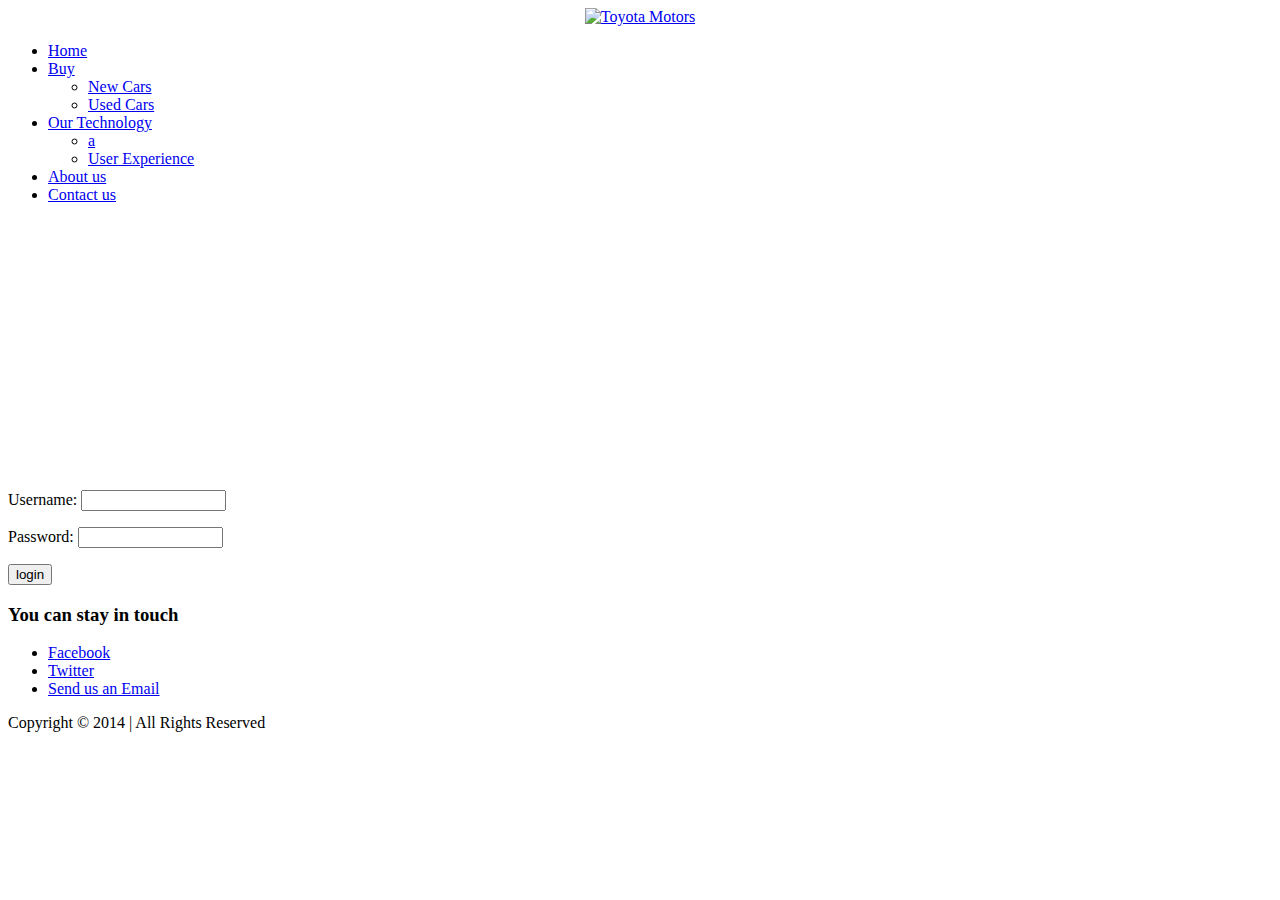
==== index.html @ b31bac28 "test" ====
<!doctype html>
<html>
  <head>
    <meta charset="utf-8">
    <link rel="stylesheet" href="css/main.css">
    <title>Toyota Cars</title>
  </head>

  <body>

    <section id="main-container">
      <div id="header">
        <div id="logo">
          <center>
            <a href="index.html"><img src="images/logo.png" alt="Toyota Motors" width="200" height="100" border="0" /></a>
          </center>
        </div>
        <div id="nav">
          <ul>
            <li><a href="index.html">Home</a></li>
            <li><a href="#">Buy</a>
              <ul>
                <li><a href="#">New Cars</a></li>
                <li><a href="#">Used Cars</a></li>
              </ul>
            </li>
            <li><a href="#">Our Technology</a>
              <ul>
                <li><a href="#">a</a></li>
                <li><a href="#">User Experience</a></li>
              </ul>
            </li>
            <li><a href="about-us.html">About us</a></li>
            <li><a href="contact-us.html">Contact us</a></li>
          </ul>
        </div>
      </div>

      <section class='main-content'>
        <div class='side-content'>
            <iframe width="400" height="250" src="https://www.youtube.com/embed/i8SYjEpWS08" frameborder="0" allowfullscreen></iframe>
        </div>

        <aside class="sidebar">
          <form action="" name="Login">
            <p> Username:
              <input type="text" name="Username" size="15" maxlength="30"/>
            </p>
            <p> Password:
              <input type="password" name="password" size="15" maxlength="30" required="required"/>
            </p>
            <p>
              <input type="button" value="login">
            </p>
          </form>
        </aside>
      </section>
    </section>


      <div id="footer">
        <h3>You can stay in touch</h3>
        <ul>
          <li><a href="http://www.facebook.com">Facebook</a></li>
          <li><a href="http://www.twitter.com">Twitter</a></li>
          <li><a href="mailto:u1316314uel.ac.uk">Send us an Email</a></li>
        </ul>
        Copyright © 2014 | All Rights Reserved </div>
      </div>
  </body>
</html>
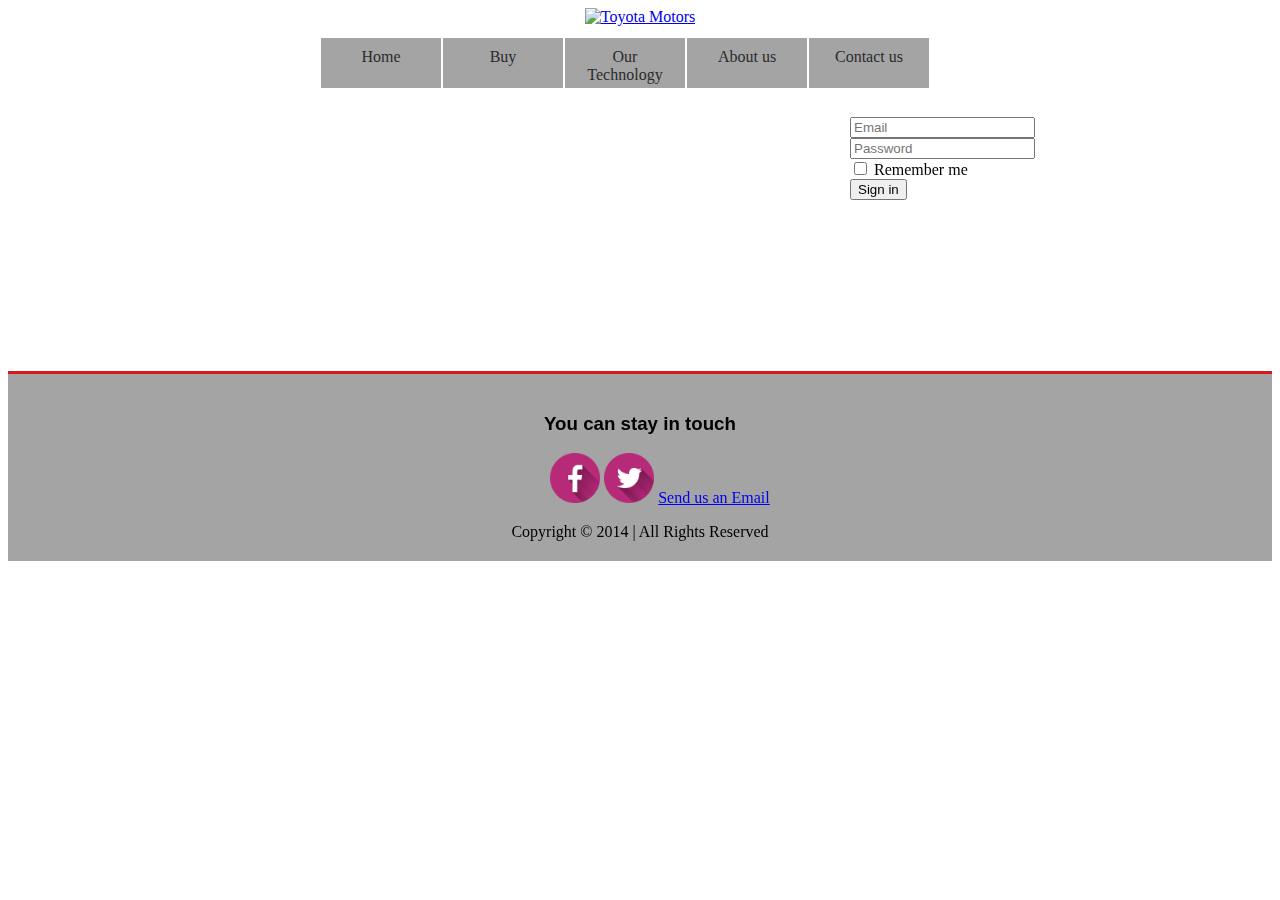
==== commit 9d9f66ef: "test" ====
--- a/index.html
+++ b/index.html
@@ -21,7 +21,7 @@
             <li><a href="#">Buy</a>
               <ul>
                 <li><a href="#">New Cars</a></li>
-                <li><a href="#">Used Cars</a></li>
+                <li><a href="used-cars.html">Used Cars</a></li>
               </ul>
             </li>
             <li><a href="#">Our Technology</a>
@@ -42,16 +42,33 @@
         </div>
 
         <aside class="sidebar">
-          <form action="" name="Login">
-            <p> Username:
-              <input type="text" name="Username" size="15" maxlength="30"/>
-            </p>
-            <p> Password:
-              <input type="password" name="password" size="15" maxlength="30" required="required"/>
-            </p>
-            <p>
-              <input type="button" value="login">
-            </p>
+          <form class="sidebar form" role="form">
+            <div class="form-group">
+              <label for="enter email" class="email"></label>
+              <div class="col-sm-10">
+                <input type="email" class="form-control" id="inputEmail3" placeholder="Email">
+              </div>
+            </div>
+            <div class="form-group">
+              <label for="enterpassword" class="password"></label>
+              <div class="col-sm-10">
+                <input type="password" class="form-control" id="inputPassword3" placeholder="Password">
+              </div>
+            </div>
+            <div class="form-group">
+              <div class="col-sm-offset-2 col-sm-10">
+                <div class="checkbox">
+                  <label>
+                    <input type="checkbox"> Remember me
+                  </label>
+                </div>
+              </div>
+            </div>
+            <div class="form-group">
+              <div class="login">
+                <button type="submit" class="btn btn-default">Sign in</button>
+              </div>
+            </div>
           </form>
         </aside>
       </section>
@@ -61,11 +78,13 @@
       <div id="footer">
         <h3>You can stay in touch</h3>
         <ul>
-          <li><a href="http://www.facebook.com">Facebook</a></li>
-          <li><a href="http://www.twitter.com">Twitter</a></li>
-          <li><a href="mailto:u1316314uel.ac.uk">Send us an Email</a></li>
+          <a href="https://www.facebook.com/toyotauk"> <img src="images/facebook.png" alt="facebook" width="50" height="50"/></a>
+          <a href="https://twitter.com/toyota"> <img src="images/twitter.png" alt="twittier" width="50" height="50"/></a>
+          <a href="mailto:u1316314uel.ac.uk">Send us an Email</a></p>
         </ul>
-        Copyright © 2014 | All Rights Reserved </div>
+        Copyright © 2014 | All Rights Reserved
+
       </div>
+
   </body>
 </html>
--- a/css/main.css
+++ b/css/main.css
@@ -0,0 +1,83 @@
+@charset "utf-8";
+/* CSS Document */
+body {
+	background-color: #FFFFFF;
+}
+
+
+h1, h2, h3 {
+	font-family: "Trebuchet MS", Arial, Helvetica, sans-serif;
+	font-weight: bold;
+}
+/*Navigation*/
+#nav {
+	margin: 0;
+	padding: 1px 0 0 170px;
+}
+#nav ul {
+	margin: 0px;
+	padding: 10px 0 0 0;
+}
+#nav li {
+	list-style: none;
+	float: left;
+	position: relative;
+	border: thin white solid;
+	padding: 10px;
+	background-color: #A4A4A4;
+}
+#nav li:hover {
+	border: think #e5e5e5 inset;
+	background-color: #FF9900;
+}
+#nav ul li a {
+	color: #2B2B2B;
+	text-align: center;
+	text-decoration: none;
+	width: 100px;
+	height: 30px;
+	display: block;
+}
+#nav ul ul {
+	position: absolute;
+	display: none;
+}
+#nav ul li:hover ul {
+	display: block;
+}
+
+#main-container{
+	width: 980px;
+	margin-left: auto;
+	margin-right: auto;
+}
+.main-content{
+	width: 100%;
+	padding: 5em;
+}
+
+.side-content{
+	width: 600px;
+	float: left;
+	padding: 0px 20px 0px 0px;
+}
+.aside.sidebar{
+	width: 300px;
+	float: left;
+	background color: #D8D8D8;
+}
+
+
+
+/*footer*/
+
+#footer {
+	clear: both;
+	padding: 20px 0;
+	background: #A4A4A4;
+	border-top: 3px solid #d71921;
+ position:absolute  bottom: 3;
+	text-align: center;
+	color: #000000;
+	width: inherit
+}
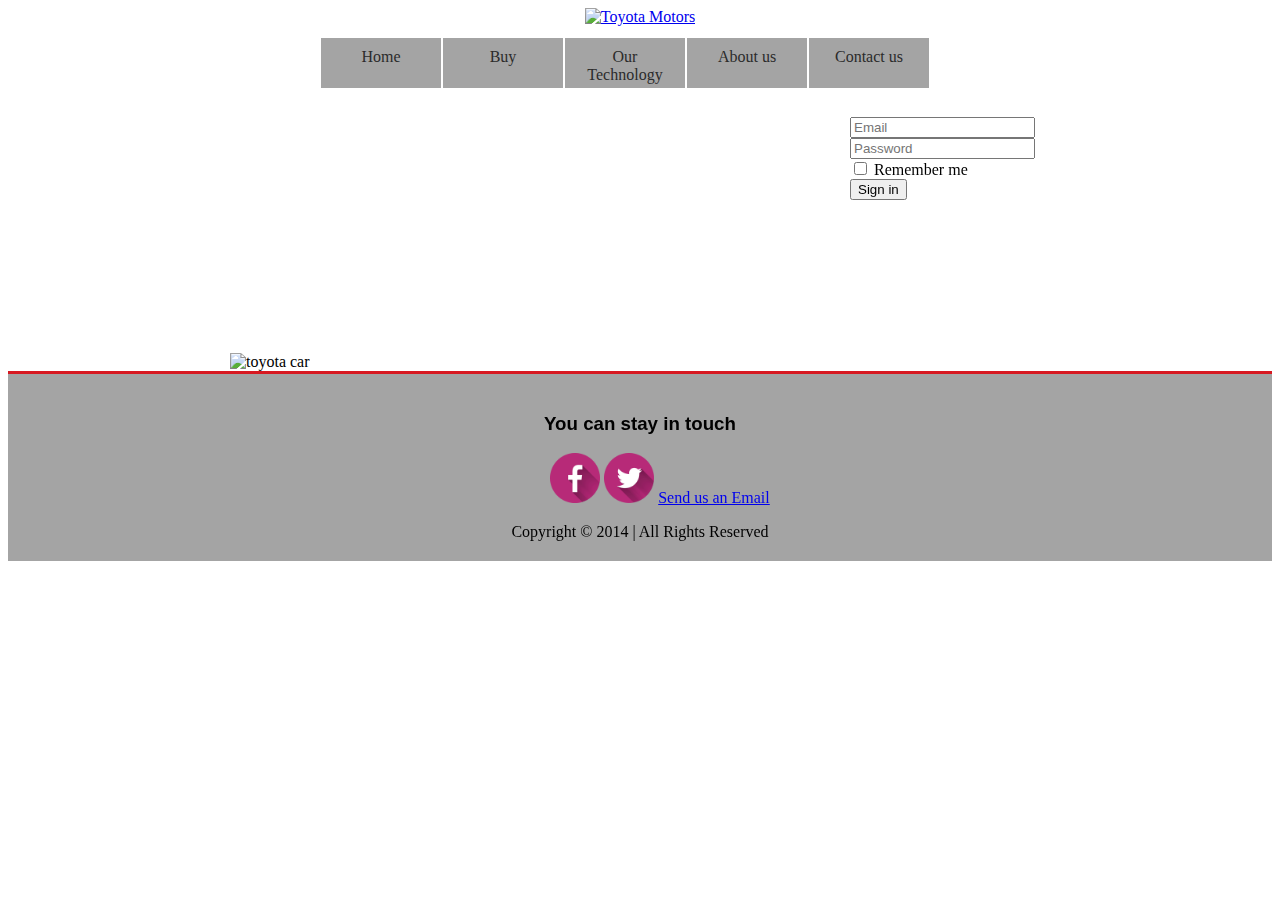
==== commit c183901f: "test" ====
--- a/index.html
+++ b/index.html
@@ -2,6 +2,7 @@
 <html>
   <head>
     <meta charset="utf-8">
+    <meta name="viewport" content="width=device-width, initial-scale=1">
     <link rel="stylesheet" href="css/main.css">
     <title>Toyota Cars</title>
   </head>
@@ -9,13 +10,12 @@
   <body>
 
     <section id="main-container">
-      <div id="header">
-        <div id="logo">
+      <div class="header">
           <center>
             <a href="index.html"><img src="images/logo.png" alt="Toyota Motors" width="200" height="100" border="0" /></a>
           </center>
-        </div>
-        <div id="nav">
+
+        <div class="nav">
           <ul>
             <li><a href="index.html">Home</a></li>
             <li><a href="#">Buy</a>
@@ -38,6 +38,8 @@
 
       <section class='main-content'>
         <div class='side-content'>
+            <img src="toyota1.png" alt="toyota car" width="400" height="200">
+
             <iframe width="400" height="250" src="https://www.youtube.com/embed/i8SYjEpWS08" frameborder="0" allowfullscreen></iframe>
         </div>
 
--- a/css/main.css
+++ b/css/main.css
@@ -10,15 +10,15 @@
 	font-weight: bold;
 }
 /*Navigation*/
-#nav {
+.nav {
 	margin: 0;
 	padding: 1px 0 0 170px;
 }
-#nav ul {
+.nav ul {
 	margin: 0px;
 	padding: 10px 0 0 0;
 }
-#nav li {
+.nav li {
 	list-style: none;
 	float: left;
 	position: relative;
@@ -26,11 +26,11 @@
 	padding: 10px;
 	background-color: #A4A4A4;
 }
-#nav li:hover {
+.nav li:hover {
 	border: think #e5e5e5 inset;
 	background-color: #FF9900;
 }
-#nav ul li a {
+.nav ul li a {
 	color: #2B2B2B;
 	text-align: center;
 	text-decoration: none;
@@ -38,11 +38,11 @@
 	height: 30px;
 	display: block;
 }
-#nav ul ul {
+.nav ul ul {
 	position: absolute;
 	display: none;
 }
-#nav ul li:hover ul {
+.nav ul li:hover ul {
 	display: block;
 }
 
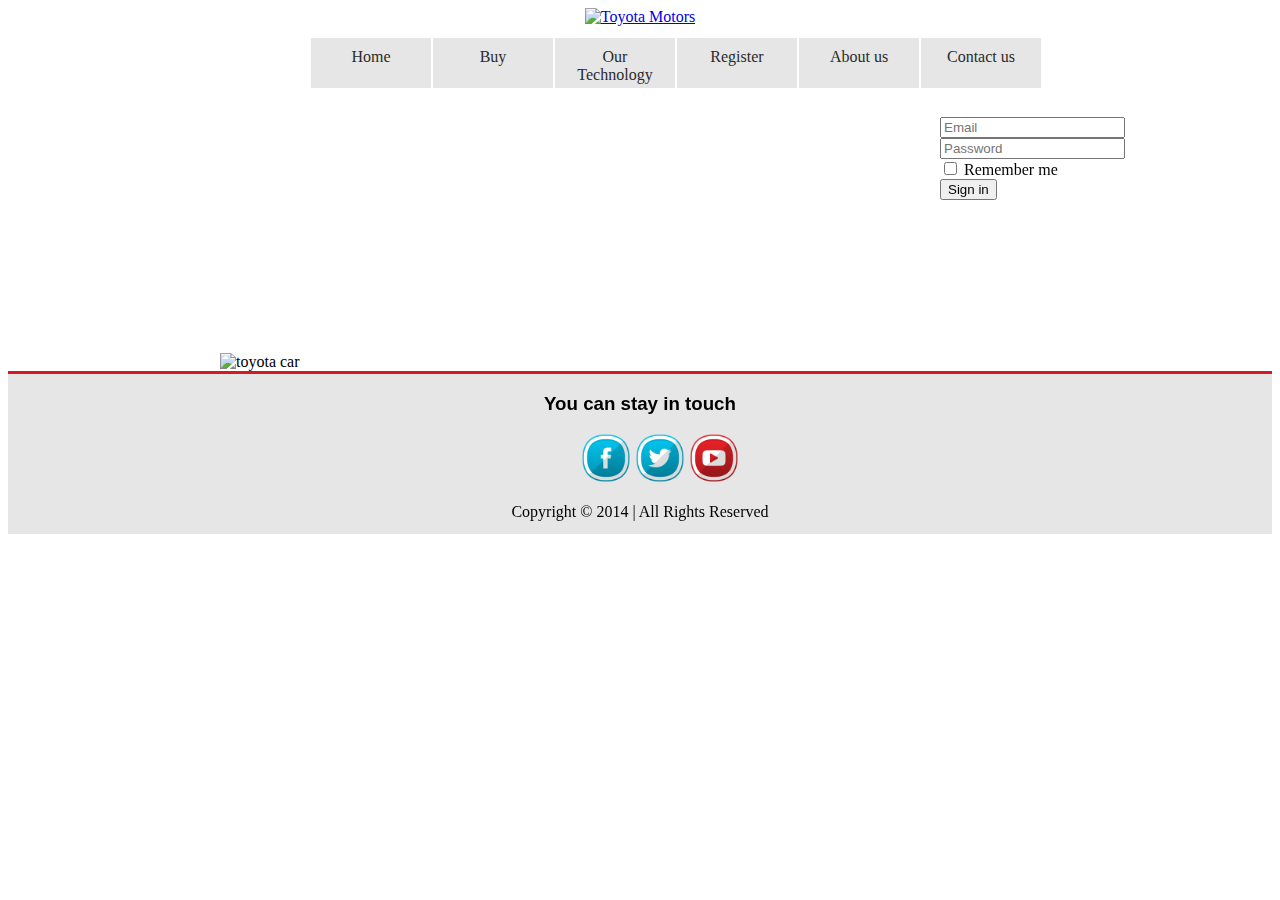
==== commit de669431: "test" ====
--- a/index.html
+++ b/index.html
@@ -9,36 +9,37 @@
 
   <body>
 
-    <section id="main-container">
-      <div class="header">
-          <center>
+   <section id="main-container">
+     <div class="header">
+			<center>
             <a href="index.html"><img src="images/logo.png" alt="Toyota Motors" width="200" height="100" border="0" /></a>
           </center>
 
         <div class="nav">
-          <ul>
-            <li><a href="index.html">Home</a></li>
-            <li><a href="#">Buy</a>
-              <ul>
-                <li><a href="#">New Cars</a></li>
-                <li><a href="used-cars.html">Used Cars</a></li>
-              </ul>
-            </li>
-            <li><a href="#">Our Technology</a>
-              <ul>
-                <li><a href="#">a</a></li>
-                <li><a href="#">User Experience</a></li>
-              </ul>
-            </li>
-            <li><a href="about-us.html">About us</a></li>
-            <li><a href="contact-us.html">Contact us</a></li>
-          </ul>
-        </div>
+						<ul>
+							<li><a href="index.html">Home</a></li>
+							<li><a href="#">Buy</a>
+								<ul>
+									<li><a href="#">New Cars</a></li>
+									<li><a href="used-cars.html">Used Cars</a></li>
+								</ul>
+							</li>
+							<li><a href="#">Our Technology</a>
+								<ul>
+									<li><a href="#">a</a></li>
+									<li><a href="#">User Experience</a></li>
+								</ul>
+							</li>
+                            <li><a href="register.html">Register</a></li>
+							<li><a href="about-us.html">About us</a></li>
+							<li><a href="contact-us.html">Contact us</a></li>
+						</ul>
+					</div>
       </div>
 
       <section class='main-content'>
         <div class='side-content'>
-            <img src="toyota1.png" alt="toyota car" width="400" height="200">
+            <img src="images/toyotacar.png" alt="toyota car" width="400" height="200">
 
             <iframe width="400" height="250" src="https://www.youtube.com/embed/i8SYjEpWS08" frameborder="0" allowfullscreen></iframe>
         </div>
@@ -79,11 +80,11 @@
 
       <div id="footer">
         <h3>You can stay in touch</h3>
-        <ul>
-          <a href="https://www.facebook.com/toyotauk"> <img src="images/facebook.png" alt="facebook" width="50" height="50"/></a>
-          <a href="https://twitter.com/toyota"> <img src="images/twitter.png" alt="twittier" width="50" height="50"/></a>
-          <a href="mailto:u1316314uel.ac.uk">Send us an Email</a></p>
-        </ul>
+<ul>
+        <a href="https://www.facebook.com/toyotauk"> <img src="images/facebook.png" alt="facebook" width="50" height="50"/></a>
+        <a href="https://twitter.com/toyota"> <img src="images/twitter.png" alt="twittier" width="50" height="50"/></a>
+        <a href="http://www.youtube.com/user/ToyotaUKTV"> <img src="images/youtube.png" alt="twittier" width="50" height="50"/></a>
+      </ul>
         Copyright © 2014 | All Rights Reserved
 
       </div>
--- a/css/main.css
+++ b/css/main.css
@@ -3,7 +3,10 @@
 body {
 	background-color: #FFFFFF;
 }
-
+ @media screen and (max-width:480px) {
+       #sidebar { display: none;}
+        }
+  
 
 h1, h2, h3 {
 	font-family: "Trebuchet MS", Arial, Helvetica, sans-serif;
@@ -14,6 +17,7 @@
 	margin: 0;
 	padding: 1px 0 0 170px;
 }
+
 .nav ul {
 	margin: 0px;
 	padding: 10px 0 0 0;
@@ -24,11 +28,11 @@
 	position: relative;
 	border: thin white solid;
 	padding: 10px;
-	background-color: #A4A4A4;
+	background-color: #E6E6E6;
 }
 .nav li:hover {
 	border: think #e5e5e5 inset;
-	background-color: #FF9900;
+	background-color: #DB0000;
 }
 .nav ul li a {
 	color: #2B2B2B;
@@ -46,8 +50,9 @@
 	display: block;
 }
 
+
 #main-container{
-	width: 980px;
+	width: 1000px;
 	margin-left: auto;
 	margin-right: auto;
 }
@@ -57,14 +62,41 @@
 }
 
 .side-content{
-	width: 600px;
+	width: 700px;
 	float: left;
 	padding: 0px 20px 0px 0px;
 }
 .aside.sidebar{
 	width: 300px;
 	float: left;
-	background color: #D8D8D8;
+}
+
+
+/*gallery*/
+div.img {
+    margin: 5px;
+    padding: 5px;
+    height: auto;
+    width: auto;
+    float: left;
+    text-align: center;
+}
+
+div.img img {
+    display: inline;
+    margin: 5px;
+    border: 1px solid #ffffff;
+}
+
+div.img a:hover img {
+    border:1px solid #0000ff;
+}
+
+div.desc {
+    text-align: center;
+    font-weight: normal;
+    width: 130px;
+    margin: 25px;
 }
 
 
@@ -73,11 +105,11 @@
 
 #footer {
 	clear: both;
-	padding: 20px 0;
-	background: #A4A4A4;
+	background: #E6E6E6;
 	border-top: 3px solid #d71921;
- position:absolute  bottom: 3;
+ 	position:absolute  bottom: 3;
 	text-align: center;
 	color: #000000;
-	width: inherit
-}
+	width:auto;
+	height:160px;
+}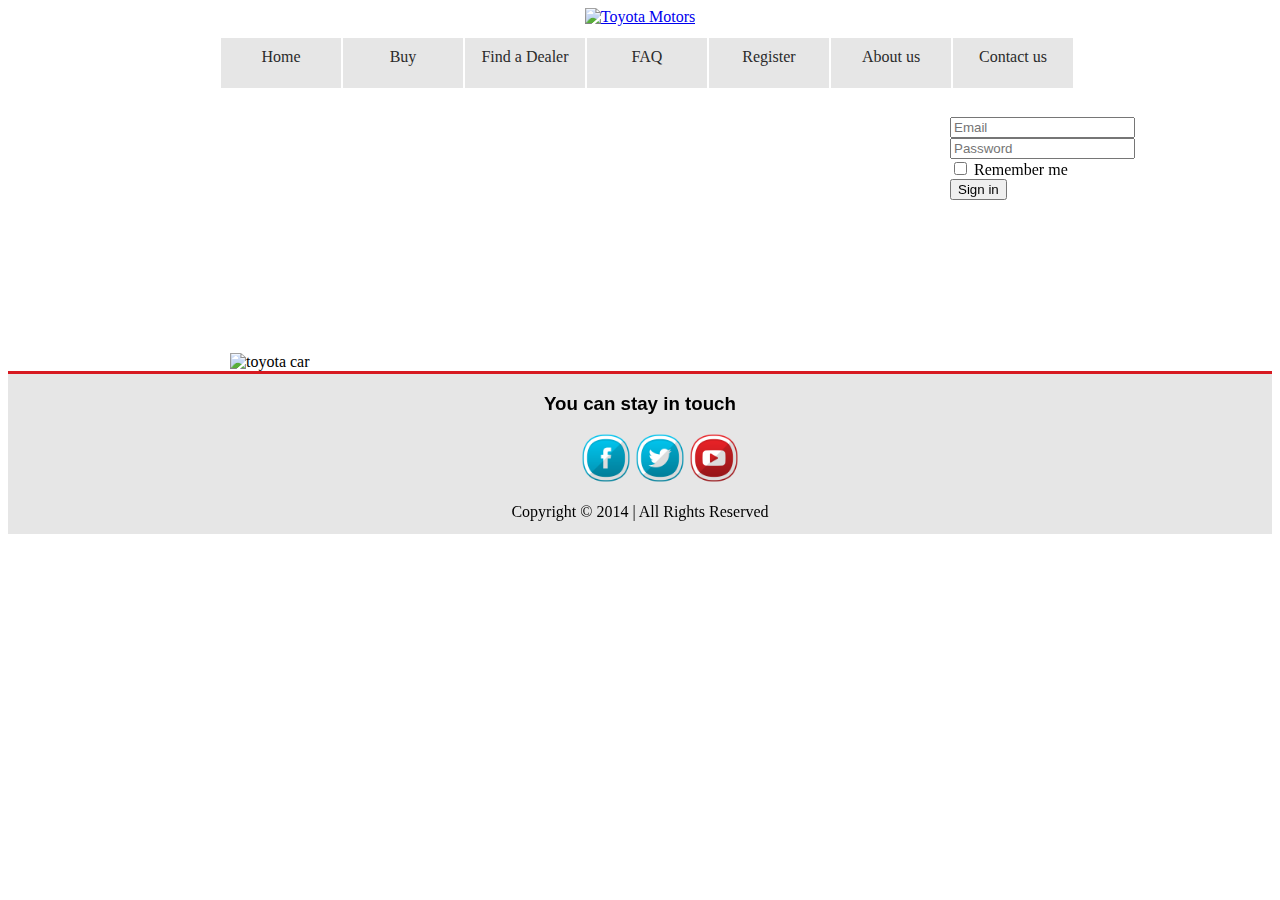
==== commit e71ecd36: "test" ====
--- a/index.html
+++ b/index.html
@@ -15,27 +15,23 @@
             <a href="index.html"><img src="images/logo.png" alt="Toyota Motors" width="200" height="100" border="0" /></a>
           </center>
 
-        <div class="nav">
-						<ul>
-							<li><a href="index.html">Home</a></li>
-							<li><a href="#">Buy</a>
-								<ul>
-									<li><a href="#">New Cars</a></li>
-									<li><a href="used-cars.html">Used Cars</a></li>
-								</ul>
-							</li>
-							<li><a href="#">Our Technology</a>
-								<ul>
-									<li><a href="#">a</a></li>
-									<li><a href="#">User Experience</a></li>
-								</ul>
-							</li>
-                            <li><a href="register.html">Register</a></li>
-							<li><a href="about-us.html">About us</a></li>
-							<li><a href="contact-us.html">Contact us</a></li>
-						</ul>
-					</div>
-      </div>
+          <div class="nav">
+            <ul>
+              <li><a href="index.html">Home</a></li>
+              <li><a href="#">Buy</a>
+                <ul>
+                  <li><a href="new-cars.html">New Cars</a></li>
+                  <li><a href="used-cars.html">Used Cars</a></li>
+                </ul>
+              </li>
+              <li><a href="https://www.toyota.co.uk/find-a-dealer" onclick="window.open('https://www.toyota.co.uk/find-a-dealer', 'newwindow', 'width=900, height=800'); return false;">Find a Dealer</a></li>
+              <li><a href="faq.html">FAQ</a></li>
+              <li><a href="register.html">Register</a></li>
+              <li><a href="about-us.html">About us</a></li>
+              <li><a href="contact-us.html">Contact us</a></li>
+            </ul>
+          </div>
+        </div>
 
       <section class='main-content'>
         <div class='side-content'>
@@ -89,5 +85,9 @@
 
       </div>
 
+<!---[if lt IE 9]>
+<script src="http://html5shiv.googlecode.com/svn/trunk/html5.js">
+</script>
+<![endif]-->
   </body>
 </html>
--- a/css/main.css
+++ b/css/main.css
@@ -1,12 +1,16 @@
 @charset "utf-8";
 /* CSS Document */
+header, footer, aside, section, nav, article, figure, figcaption{
+	display: block;
+}
+
 body {
 	background-color: #FFFFFF;
 }
  @media screen and (max-width:480px) {
        #sidebar { display: none;}
         }
-  
+
 
 h1, h2, h3 {
 	font-family: "Trebuchet MS", Arial, Helvetica, sans-serif;
@@ -15,12 +19,14 @@
 /*Navigation*/
 .nav {
 	margin: 0;
-	padding: 1px 0 0 170px;
+	padding: 1px 0 0 70px;
+	width:100%;
 }
 
 .nav ul {
 	margin: 0px;
 	padding: 10px 0 0 0;
+
 }
 .nav li {
 	list-style: none;
@@ -52,7 +58,7 @@
 
 
 #main-container{
-	width: 1000px;
+	width: 980px;
 	margin-left: auto;
 	margin-right: auto;
 }
@@ -66,8 +72,9 @@
 	float: left;
 	padding: 0px 20px 0px 0px;
 }
+
 .aside.sidebar{
-	width: 300px;
+	width: 280px;
 	float: left;
 }
 
@@ -99,6 +106,126 @@
     margin: 25px;
 }
 
+
+.signin {
+	background-color:#44c767;
+	-moz-border-radius:18px;
+	-webkit-border-radius:18px;
+	border-radius:28px;
+	border:1px solid #18ab29;
+	display:inline-block;
+	cursor:pointer;
+	color:#ffffff;
+	font-family:arial;
+	font-size:17px;
+	padding:16px 31px;
+	text-decoration:none;
+	text-shadow:0px 1px 0px #2f6627;
+}
+.signin:hover {
+	background-color:#5cbf2a;
+}
+.signin:active {
+	position:relative;
+	top:1px;
+}
+
+/*Add some spacing*/
+.faq-section{
+	margin: 40px 0;
+	position: relative;
+}
+
+/*Hide the paragraphs*/
+.faq-section p{
+	display: none;
+}
+
+/*Hide the checkboxes */
+.faq-section input{
+	position: absolute;
+	z-index: 2;
+	cursor: pointer;
+	opacity: 0;
+	display: none\9; /* IE8 and below */
+	margin: 0;
+	width: 100%;
+	height: 36px;
+}
+
+/*Show only the clipped intro */
+.faq-section label+p{
+	display: block;
+	color: #999;
+	font-size: .85em;
+	transition: all .15s ease-out;
+	/* Clipping text */
+	text-overflow: ellipsis;
+	white-space: nowrap;
+	overflow: hidden;
+}
+
+/*If the checkbox is checked, show all paragraphs*/
+.faq-section input[type=checkbox]:checked~p{
+	display: block;
+	color: #444;
+	font-size: 1em;
+	/* restore clipping defaults */
+	text-overflow: clip;
+	white-space: normal;
+	overflow: visible;
+}
+
+/*Style the label*/
+.faq-section label{
+	font-size: 1.2em;
+	background: #eee;
+	display: block;
+	position: relative;
+	height: 20px;
+	padding: 7px 10px;
+	font-weight: bold;
+	border: 1px solid #ddd;
+	border-left: 3px solid #888;
+	text-shadow: 0 1px 0 rgba(255,255,255,.5);
+	transition: all .15s ease-out;
+}
+
+/*Remove text selection when toggle-ing*/
+.faq-section label::selection{
+	background: none;
+}
+
+.faq-section label:hover{
+	background: #f5f5f5;
+}
+
+/*If the checkbox is checked, style the label accordingly*/
+.faq-section input[type=checkbox]:checked~label{
+	border-color: #ff7f50;
+	background: #f5deb4;
+	background-image: linear-gradient(to bottom, #fff, #f5deb4);
+	box-shadow: 0 0 1px rgba(0,0,0,.4);
+}
+
+/*Label's arrow - default state */
+.faq-section label::before{
+	content: '';
+	position: absolute;
+	right: 4px;
+	top: 50%;
+	margin-top: -6px;
+	border: 6px solid transparent;
+	border-left-color: inherit;
+}
+
+/*Update the right arrow*/
+.faq-section input[type=checkbox]:checked~label::before{
+	border: 6px solid transparent;
+	border-top-color: inherit;
+	margin-top: -3px;
+	right: 10px;
+}
 
 
 /*footer*/
@@ -112,4 +239,4 @@
 	color: #000000;
 	width:auto;
 	height:160px;
-}+}
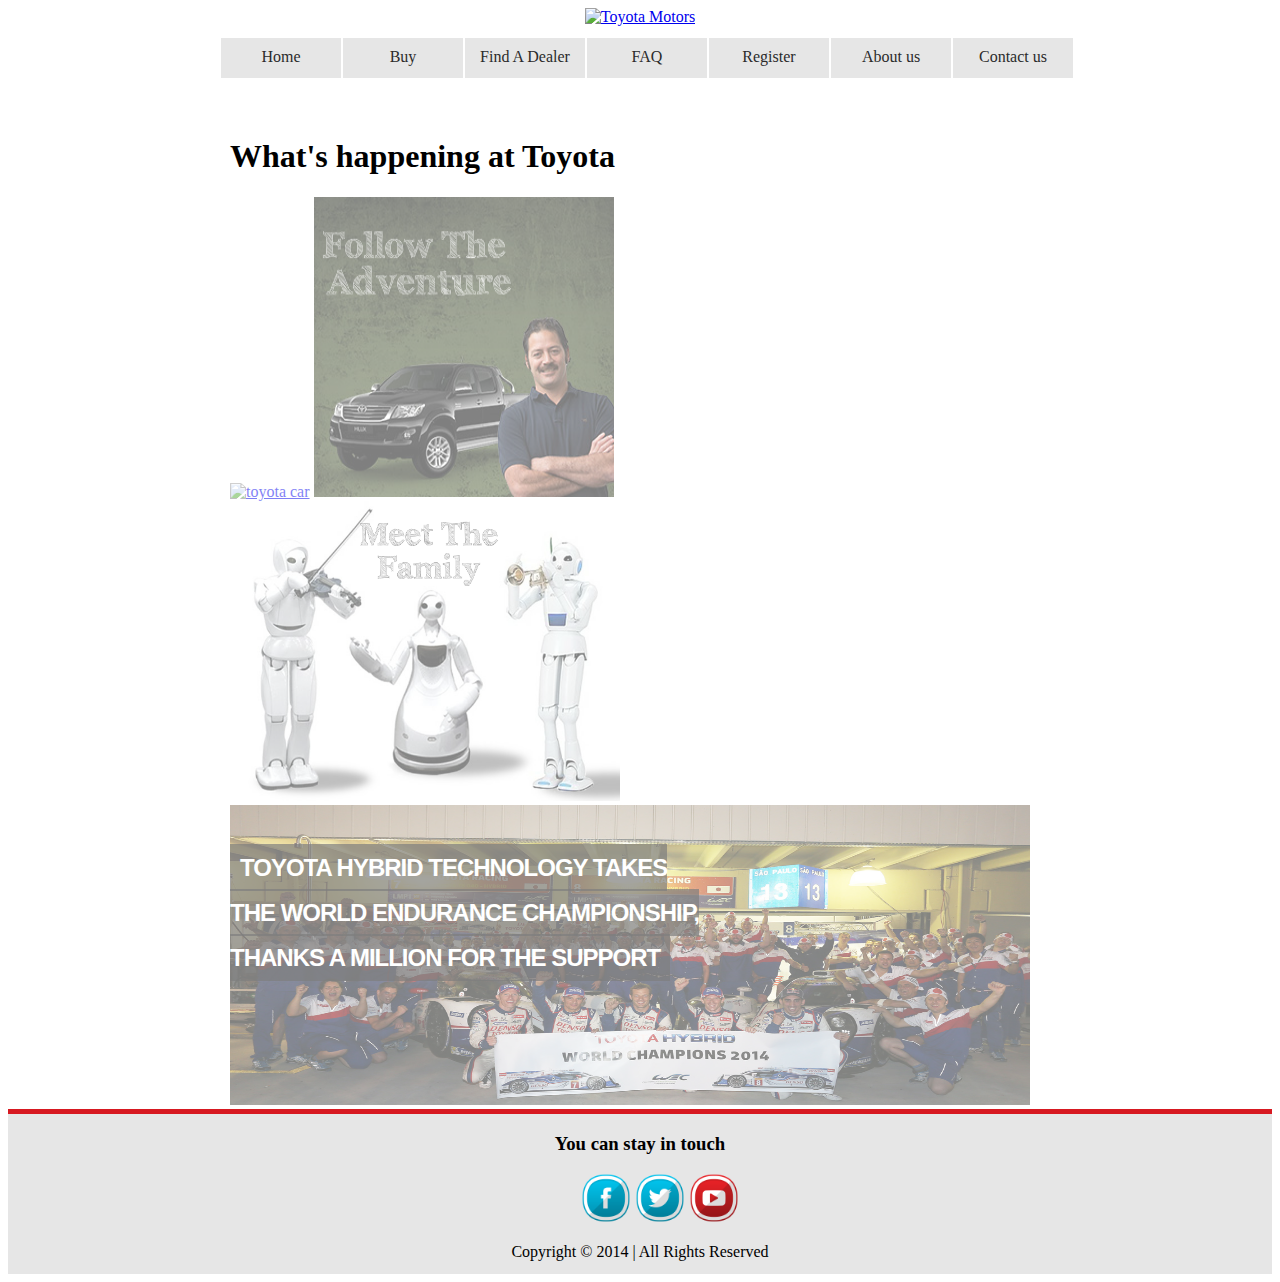
==== commit b8d4554e: "test" ====
--- a/index.html
+++ b/index.html
@@ -2,7 +2,6 @@
 <html>
   <head>
     <meta charset="utf-8">
-    <meta name="viewport" content="width=device-width, initial-scale=1">
     <link rel="stylesheet" href="css/main.css">
     <title>Toyota Cars</title>
   </head>
@@ -11,11 +10,11 @@
 
    <section id="main-container">
      <div class="header">
-			<center>
-            <a href="index.html"><img src="images/logo.png" alt="Toyota Motors" width="200" height="100" border="0" /></a>
+			    <center>
+            <a href="index.html"><img src="images/logo.png" alt="Toyota Motors" width="200" height="110" border="0" /></a>
           </center>
 
-          <div class="nav">
+      <div class="nav">
             <ul>
               <li><a href="index.html">Home</a></li>
               <li><a href="#">Buy</a>
@@ -24,70 +23,46 @@
                   <li><a href="used-cars.html">Used Cars</a></li>
                 </ul>
               </li>
-              <li><a href="https://www.toyota.co.uk/find-a-dealer" onclick="window.open('https://www.toyota.co.uk/find-a-dealer', 'newwindow', 'width=900, height=800'); return false;">Find a Dealer</a></li>
+              <li><a href="https://www.toyota.co.uk/find-a-dealer" onclick="window.open('https://www.toyota.co.uk/find-a-dealer', 'newwindow', 'width=900, height=800'); return false;">Find A Dealer</a></li>
               <li><a href="faq.html">FAQ</a></li>
               <li><a href="register.html">Register</a></li>
               <li><a href="about-us.html">About us</a></li>
               <li><a href="contact-us.html">Contact us</a></li>
             </ul>
           </div>
+      </div>
+
+        <section class='main-content'>
+        <div class='side-content'>
+            <h1>What's happening at Toyota</h1>
+            <a href="used-cars.html" class="homegallery"><img border="0" src="images/mainyaris.png" alt="toyota car" width="800" height="300"></a>
+
+            <a href="http://www.toyota.co.nz/our-range/hilux/overview/willie-apiata/" class="homegallery"><img border="0" src="images/adventure.png" alt="toyota car" width="300" height="300"></a>
+            <a href="http://www.toyota.co.uk/magazine/meet-family" class="homegallery"><img border="0" src="images/robot.png" alt="toyota car" width="390" height="300"></a>
+
+            <div class="image">
+            <a  href="http://www.toyota-global.com/events/motor_sports/wec/2014/archive.html"
+            target="_blank"><img src="images/team.png" alt="team" width="800" height="300" />
+
+            <h2><span>TOYOTA HYBRID TECHNOLOGY TAKES<br/>THE WORLD ENDURANCE CHAMPIONSHIP,</br>THANKS A MILLION FOR THE SUPPORT</span></h2></a>
+
         </div>
 
-      <section class='main-content'>
-        <div class='side-content'>
-            <img src="images/toyotacar.png" alt="toyota car" width="400" height="200">
-
-            <iframe width="400" height="250" src="https://www.youtube.com/embed/i8SYjEpWS08" frameborder="0" allowfullscreen></iframe>
         </div>
 
-        <aside class="sidebar">
-          <form class="sidebar form" role="form">
-            <div class="form-group">
-              <label for="enter email" class="email"></label>
-              <div class="col-sm-10">
-                <input type="email" class="form-control" id="inputEmail3" placeholder="Email">
-              </div>
-            </div>
-            <div class="form-group">
-              <label for="enterpassword" class="password"></label>
-              <div class="col-sm-10">
-                <input type="password" class="form-control" id="inputPassword3" placeholder="Password">
-              </div>
-            </div>
-            <div class="form-group">
-              <div class="col-sm-offset-2 col-sm-10">
-                <div class="checkbox">
-                  <label>
-                    <input type="checkbox"> Remember me
-                  </label>
-                </div>
-              </div>
-            </div>
-            <div class="form-group">
-              <div class="login">
-                <button type="submit" class="btn btn-default">Sign in</button>
-              </div>
-            </div>
-          </form>
-        </aside>
       </section>
     </section>
 
 
-      <div id="footer">
+      <div class="footer">
         <h3>You can stay in touch</h3>
-<ul>
-        <a href="https://www.facebook.com/toyotauk"> <img src="images/facebook.png" alt="facebook" width="50" height="50"/></a>
-        <a href="https://twitter.com/toyota"> <img src="images/twitter.png" alt="twittier" width="50" height="50"/></a>
-        <a href="http://www.youtube.com/user/ToyotaUKTV"> <img src="images/youtube.png" alt="twittier" width="50" height="50"/></a>
-      </ul>
-        Copyright © 2014 | All Rights Reserved
+        <ul>
+        <a href="https://www.facebook.com/toyotauk" target="_blank"> <img src="images/facebook.png" alt="facebook" width="50" height="50"/></a>
+        <a href="https://twitter.com/toyota" target="_blank"> <img src="images/twitter.png" alt="twittier" width="50" height="50"/></a>
+        <a href="http://www.youtube.com/user/ToyotaUKTV" target="_blank"> <img src="images/youtube.png" alt="twittier" width="50" height="50"/></a>
+        </ul>Copyright © 2014 | All Rights Reserved
 
       </div>
 
-<!---[if lt IE 9]>
-<script src="http://html5shiv.googlecode.com/svn/trunk/html5.js">
-</script>
-<![endif]-->
   </body>
 </html>
--- a/css/main.css
+++ b/css/main.css
@@ -4,15 +4,13 @@
 	display: block;
 }
 
-body {
-	background-color: #FFFFFF;
-}
- @media screen and (max-width:480px) {
-       #sidebar { display: none;}
-        }
-
-
-h1, h2, h3 {
+body
+{ background-image:url(../images/bg.png);
+	background-size: 120em 100em;
+	background-repeat: no-repeat;
+}
+
+h1, h2, h3, {
 	font-family: "Trebuchet MS", Arial, Helvetica, sans-serif;
 	font-weight: bold;
 }
@@ -45,7 +43,7 @@
 	text-align: center;
 	text-decoration: none;
 	width: 100px;
-	height: 30px;
+	height: 20px;
 	display: block;
 }
 .nav ul ul {
@@ -61,6 +59,8 @@
 	width: 980px;
 	margin-left: auto;
 	margin-right: auto;
+	background-color: #FFFFFF;
+	overflow:hidden;
 }
 .main-content{
 	width: 100%;
@@ -81,8 +81,8 @@
 
 /*gallery*/
 div.img {
-    margin: 5px;
-    padding: 5px;
+    margin: 20px;
+    padding: 0px;
     height: auto;
     width: auto;
     float: left;
@@ -106,77 +106,46 @@
     margin: 25px;
 }
 
-
-.signin {
-	background-color:#44c767;
-	-moz-border-radius:18px;
-	-webkit-border-radius:18px;
-	border-radius:28px;
-	border:1px solid #18ab29;
-	display:inline-block;
-	cursor:pointer;
-	color:#ffffff;
-	font-family:arial;
-	font-size:17px;
-	padding:16px 31px;
-	text-decoration:none;
-	text-shadow:0px 1px 0px #2f6627;
-}
-.signin:hover {
-	background-color:#5cbf2a;
-}
-.signin:active {
-	position:relative;
-	top:1px;
-}
-
-/*Add some spacing*/
+/*faq*/
 .faq-section{
 	margin: 40px 0;
 	position: relative;
 }
 
-/*Hide the paragraphs*/
 .faq-section p{
 	display: none;
 }
 
-/*Hide the checkboxes */
 .faq-section input{
 	position: absolute;
 	z-index: 2;
 	cursor: pointer;
 	opacity: 0;
-	display: none\9; /* IE8 and below */
 	margin: 0;
 	width: 100%;
 	height: 36px;
 }
 
-/*Show only the clipped intro */
+
 .faq-section label+p{
 	display: block;
 	color: #999;
 	font-size: .85em;
 	transition: all .15s ease-out;
-	/* Clipping text */
 	text-overflow: ellipsis;
 	white-space: nowrap;
 	overflow: hidden;
 }
 
-/*If the checkbox is checked, show all paragraphs*/
 .faq-section input[type=checkbox]:checked~p{
 	display: block;
 	color: #444;
 	font-size: 1em;
-	/* restore clipping defaults */
 	text-overflow: clip;
 	white-space: normal;
 	overflow: visible;
 }
 
-/*Style the label*/
 .faq-section label{
 	font-size: 1.2em;
 	background: #eee;
@@ -191,7 +160,6 @@
 	transition: all .15s ease-out;
 }
 
-/*Remove text selection when toggle-ing*/
 .faq-section label::selection{
 	background: none;
 }
@@ -200,7 +168,6 @@
 	background: #f5f5f5;
 }
 
-/*If the checkbox is checked, style the label accordingly*/
 .faq-section input[type=checkbox]:checked~label{
 	border-color: #ff7f50;
 	background: #f5deb4;
@@ -208,7 +175,6 @@
 	box-shadow: 0 0 1px rgba(0,0,0,.4);
 }
 
-/*Label's arrow - default state */
 .faq-section label::before{
 	content: '';
 	position: absolute;
@@ -219,7 +185,6 @@
 	border-left-color: inherit;
 }
 
-/*Update the right arrow*/
 .faq-section input[type=checkbox]:checked~label::before{
 	border: 6px solid transparent;
 	border-top-color: inherit;
@@ -228,15 +193,59 @@
 }
 
 
+/*homegallery*/
+.homegallery img{
+filter:progid:DXImageTransform.Microsoft.Alpha(opacity=50);
+-moz-opacity: 0.5;
+opacity: 0.5;
+}
+
+.homegallery:hover img{
+filter:progid:DXImageTransform.Microsoft.Alpha(opacity=100);
+-moz-opacity: 1;
+opacity: 1;
+}
+
+/* picture image */
+.image {
+   position: relative;
+   width: 100%; /* for IE 6 */
+   filter:progid:DXImageTransform.Microsoft.Alpha(opacity=50);
+-moz-opacity: 0.5;
+opacity: 0.5;
+}
+
+
+.image:hover {
+	filter:progid:DXImageTransform.Microsoft.Alpha(opacity=100);
+-moz-opacity: 1;
+opacity: 1;
+}
+
+h2 {
+   position: absolute;
+   top: 20px;
+   left: 0;
+   width: 100%;
+}
+
+h2 span {
+   color: white;
+   font: bold 24px/45px Helvetica, Sans-Serif;
+   letter-spacing: -1px;
+   background: rgb(0, 0, 0); /* fallback color */
+   background: rgba(0, 0, 0, 0.7);
+   padding: 10px;
+}
+
 /*footer*/
-
-#footer {
+.footer {
 	clear: both;
 	background: #E6E6E6;
-	border-top: 3px solid #d71921;
+	border-top: 5px solid #d71921;
  	position:absolute  bottom: 3;
 	text-align: center;
 	color: #000000;
-	width:auto;
+	width:100%;
 	height:160px;
 }
